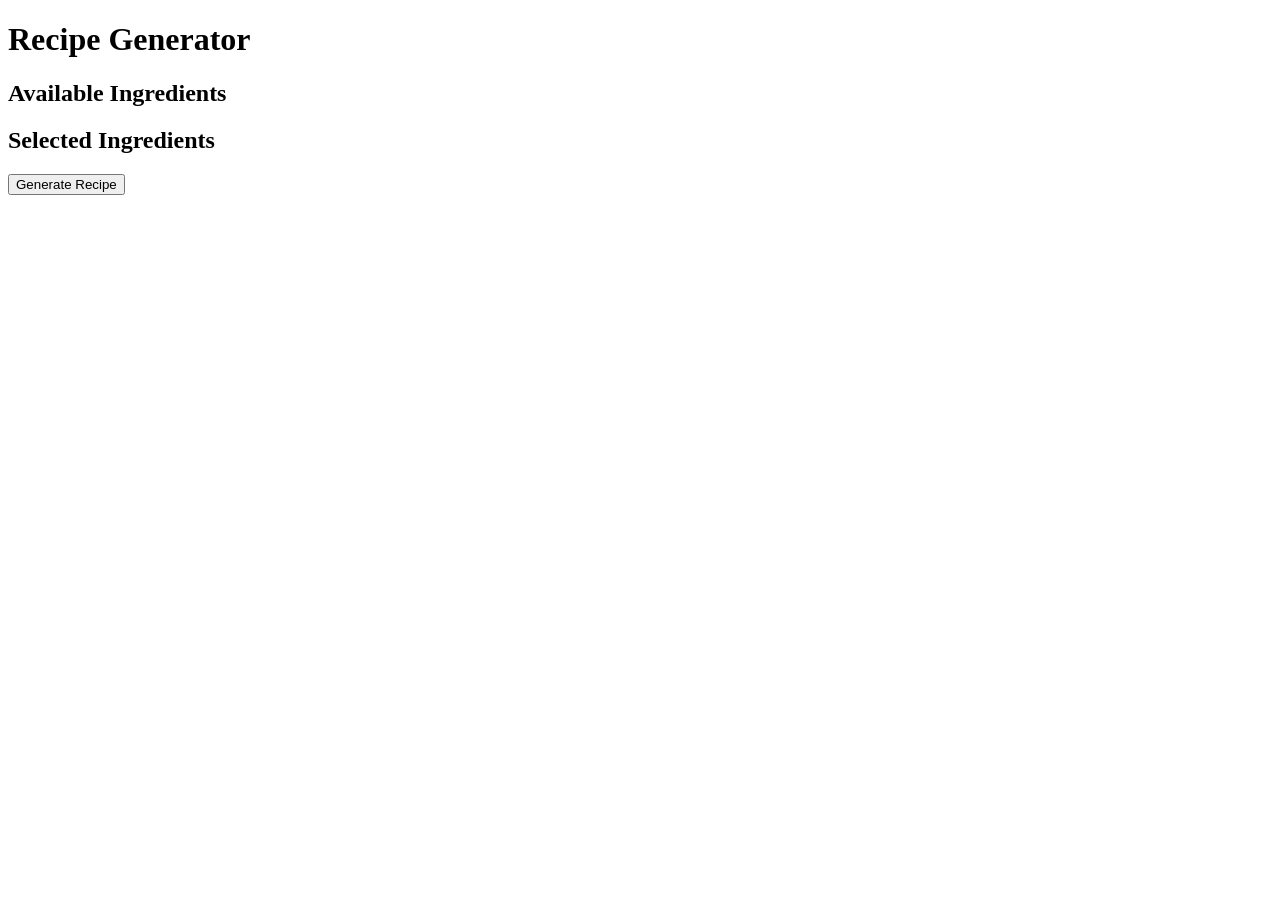
==== src/main/resources/templates/recipe/generator.html @ 040921d0 "finished implementing AI and created basic front" ====
<!DOCTYPE html>
<html xmlns:th="http://www.thymeleaf.org">
<head>
    <title>Recipe Generator - SustAInance</title>
    <link rel="stylesheet" th:href="@{/css/styles.css}">
</head>
<body>
<div class="container">
    <h1>Recipe Generator</h1>

    <!-- Section for displaying available base ingredients -->
    <div class="ingredient-selector">
        <h2>Available Ingredients</h2>
        <div id="baseIngredients">
            <!-- This div will be populated by JavaScript loadBaseIngredients() -->
        </div>
    </div>

    <!-- Section for showing selected ingredients -->
    <div class="selected-ingredients">
        <h2>Selected Ingredients</h2>
        <div id="selectedIngredients">
            <!-- This div will be populated by JavaScript updateSelectedIngredients() -->
        </div>
    </div>

    <!-- Button to generate recipe -->
    <button id="generateRecipe">Generate Recipe</button>

    <!-- Section where the generated recipe will be displayed -->
    <div id="recipeResult">
        <!-- Generated recipe will appear here -->
    </div>
</div>
<script th:src="@{/js/recipe-generator.js}"></script>
</body>
</html>
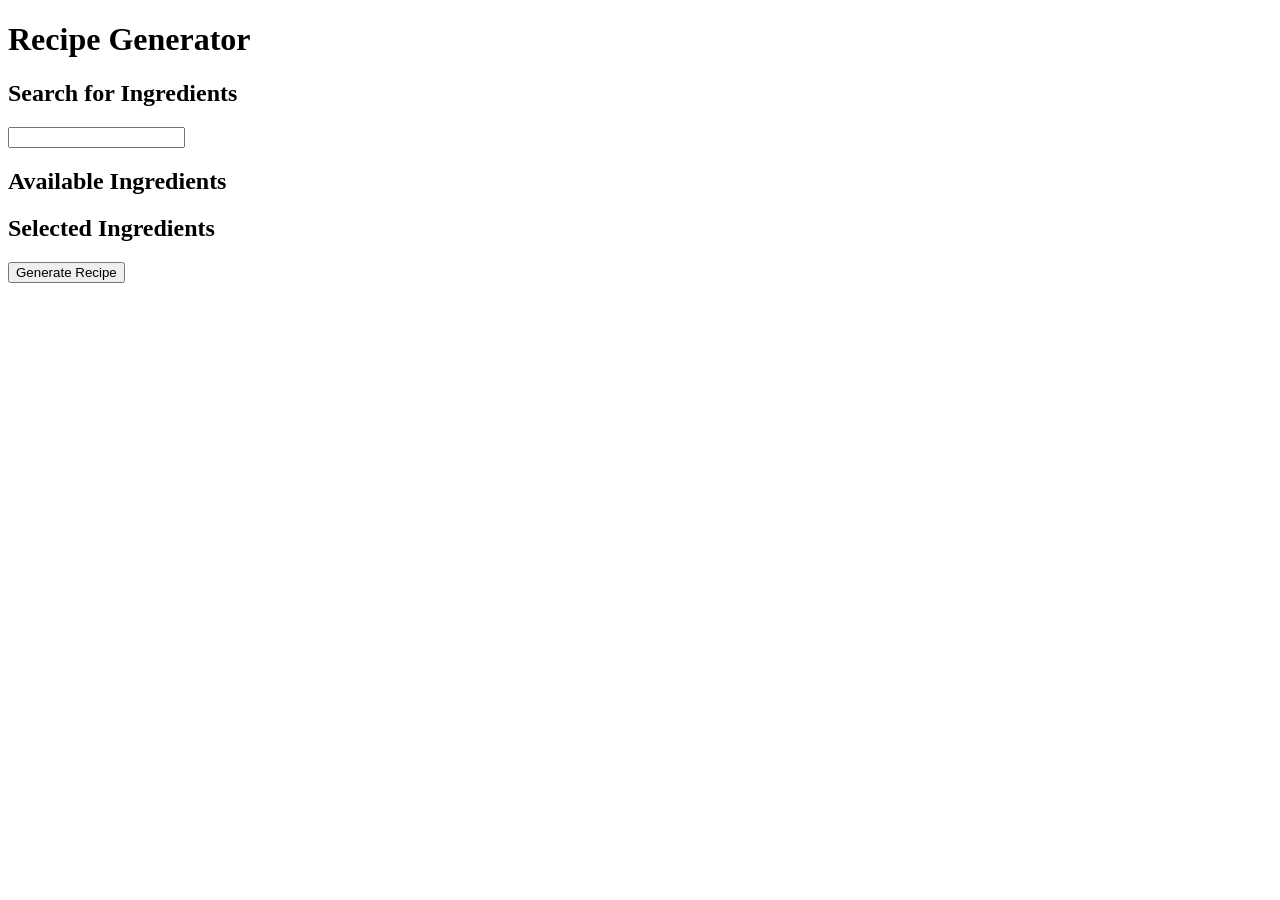
==== commit e582f1e6: "added some more ingredients added ability to search for an ingredient on website some css changes li" ====
--- a/src/main/resources/templates/recipe/generator.html
+++ b/src/main/resources/templates/recipe/generator.html
@@ -8,28 +8,29 @@
 <div class="container">
     <h1>Recipe Generator</h1>
 
-    <!-- Section for displaying available base ingredients -->
+    <div>
+        <h2>Search for Ingredients</h2>
+        <input type="search" id="searchBar">
+
+
+
+    </div>
+
     <div class="ingredient-selector">
         <h2>Available Ingredients</h2>
         <div id="baseIngredients">
-            <!-- This div will be populated by JavaScript loadBaseIngredients() -->
         </div>
     </div>
 
-    <!-- Section for showing selected ingredients -->
     <div class="selected-ingredients">
         <h2>Selected Ingredients</h2>
         <div id="selectedIngredients">
-            <!-- This div will be populated by JavaScript updateSelectedIngredients() -->
         </div>
     </div>
 
-    <!-- Button to generate recipe -->
     <button id="generateRecipe">Generate Recipe</button>
 
-    <!-- Section where the generated recipe will be displayed -->
     <div id="recipeResult">
-        <!-- Generated recipe will appear here -->
     </div>
 </div>
 <script th:src="@{/js/recipe-generator.js}"></script>
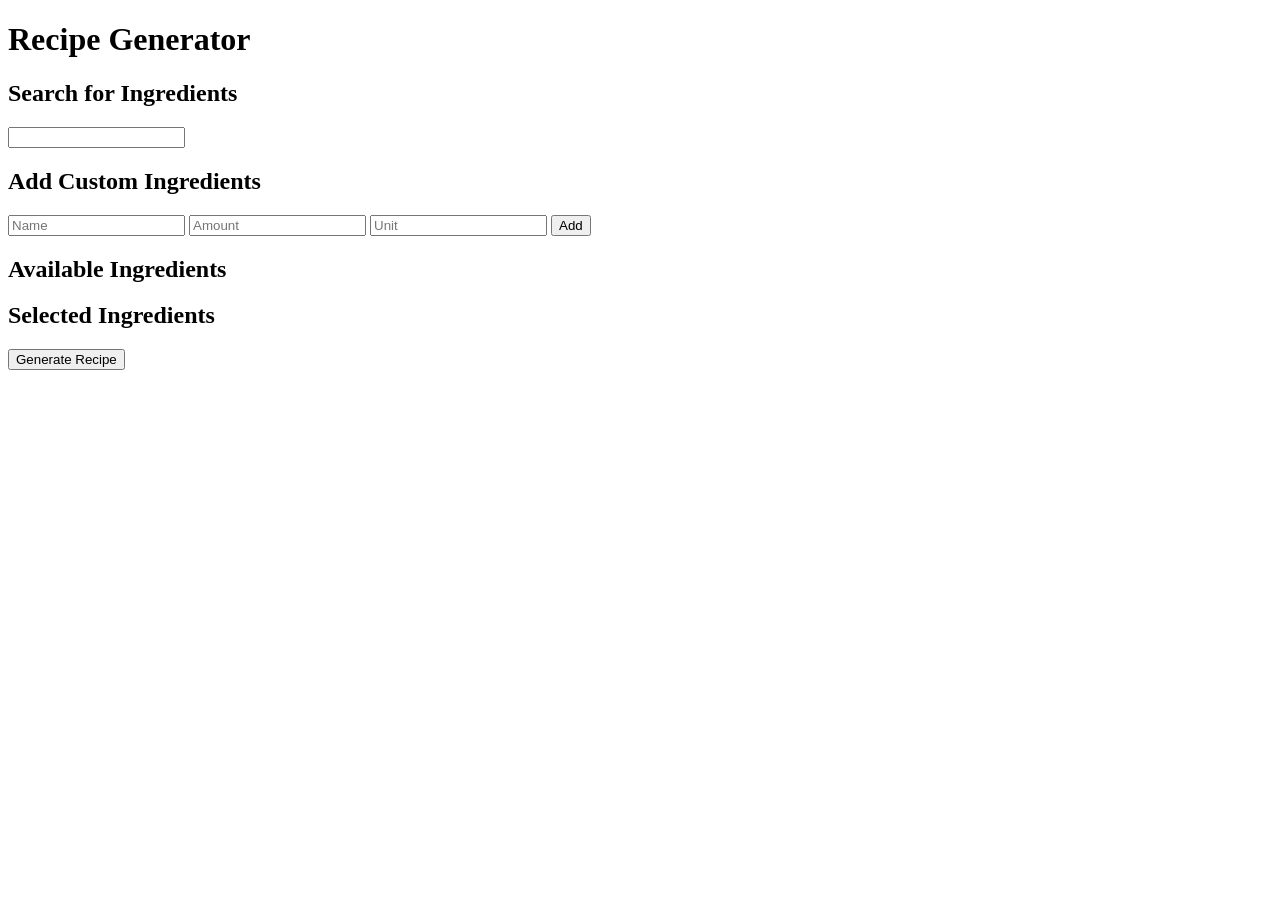
==== commit 27905313: "added some more ingredients added ability to search for an ingredient on website some css changes li" ====
--- a/src/main/resources/templates/recipe/generator.html
+++ b/src/main/resources/templates/recipe/generator.html
@@ -2,17 +2,25 @@
 <html xmlns:th="http://www.thymeleaf.org">
 <head>
     <title>Recipe Generator - SustAInance</title>
-    <link rel="stylesheet" th:href="@{/css/styles.css}">
+    <link rel="stylesheet" th:href="@{/css/generator.css}">
 </head>
 <body>
 <div class="container">
     <h1>Recipe Generator</h1>
 
-    <div>
-        <h2>Search for Ingredients</h2>
-        <input type="search" id="searchBar">
+    <div class="top-bar">
+        <div>
+            <h2>Search for Ingredients</h2>
+            <input type="search" id="searchBar">
+        </div>
+        <div>
+            <h2>Add Custom Ingredients</h2>
 
-
+            <input type="text" id="customIngredientName" placeholder="Name">
+            <input type="text" id="customIngredientAmt" placeholder="Amount">
+            <input type="text" id="customIngredientUnit" placeholder="Unit">
+            <button onclick="app.addCustomIngredient(this)" id="addCustomIngredient">Add</button>
+        </div>
 
     </div>
 
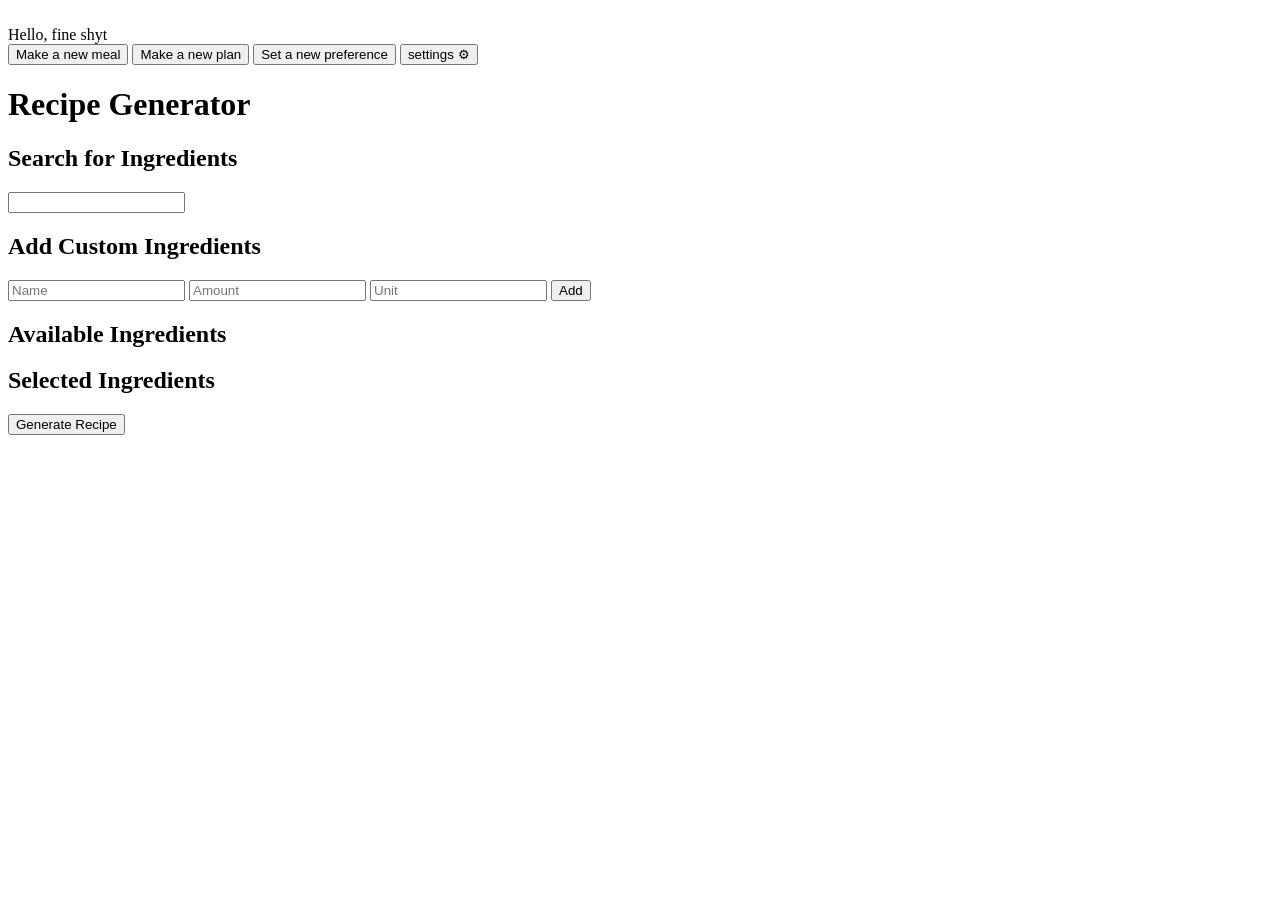
==== commit a37fcba1: "continued work on front." ====
--- a/src/main/resources/templates/recipe/generator.html
+++ b/src/main/resources/templates/recipe/generator.html
@@ -6,40 +6,55 @@
 </head>
 <body>
 <div class="container">
-    <h1>Recipe Generator</h1>
 
-    <div class="top-bar">
-        <div>
-            <h2>Search for Ingredients</h2>
-            <input type="search" id="searchBar">
+    <div class="leftPart">
+        <div class="userInfo">
+            <img class="PFP">
+            <div class="greeting">Hello, fine shyt</div>
         </div>
-        <div>
-            <h2>Add Custom Ingredients</h2>
+        <button class="makeMealButton">Make a new meal</button>
+        <button class="makePlanButton">Make a new plan</button>
+        <button class="setPreferenceButton">Set a new preference</button>
+        <button class="settingsButton">settings ⚙</button>
+    </div>
 
-            <input type="text" id="customIngredientName" placeholder="Name">
-            <input type="text" id="customIngredientAmt" placeholder="Amount">
-            <input type="text" id="customIngredientUnit" placeholder="Unit">
-            <button onclick="app.addCustomIngredient(this)" id="addCustomIngredient">Add</button>
+    <div class="rightPart">
+        <h1>Recipe Generator</h1>
+
+        <div class="top-bar">
+            <div>
+                <h2>Search for Ingredients</h2>
+                <input type="search" id="searchBar">
+            </div>
+            <div>
+                <h2>Add Custom Ingredients</h2>
+
+                <input type="text" id="customIngredientName" placeholder="Name">
+                <input type="text" id="customIngredientAmt" placeholder="Amount">
+                <input type="text" id="customIngredientUnit" placeholder="Unit">
+                <button onclick="app.addCustomIngredient(this)" id="addCustomIngredient">Add</button>
+            </div>
+
         </div>
 
-    </div>
+        <div class="ingredient-selector">
+            <h2>Available Ingredients</h2>
+            <div id="baseIngredients">
+            </div>
+        </div>
 
-    <div class="ingredient-selector">
-        <h2>Available Ingredients</h2>
-        <div id="baseIngredients">
+        <div class="selected-ingredients">
+            <h2>Selected Ingredients</h2>
+            <div id="selectedIngredients">
+            </div>
+        </div>
+
+        <button id="generateRecipe">Generate Recipe</button>
+
+        <div id="recipeResult">
         </div>
     </div>
 
-    <div class="selected-ingredients">
-        <h2>Selected Ingredients</h2>
-        <div id="selectedIngredients">
-        </div>
-    </div>
-
-    <button id="generateRecipe">Generate Recipe</button>
-
-    <div id="recipeResult">
-    </div>
 </div>
 <script th:src="@{/js/recipe-generator.js}"></script>
 </body>
